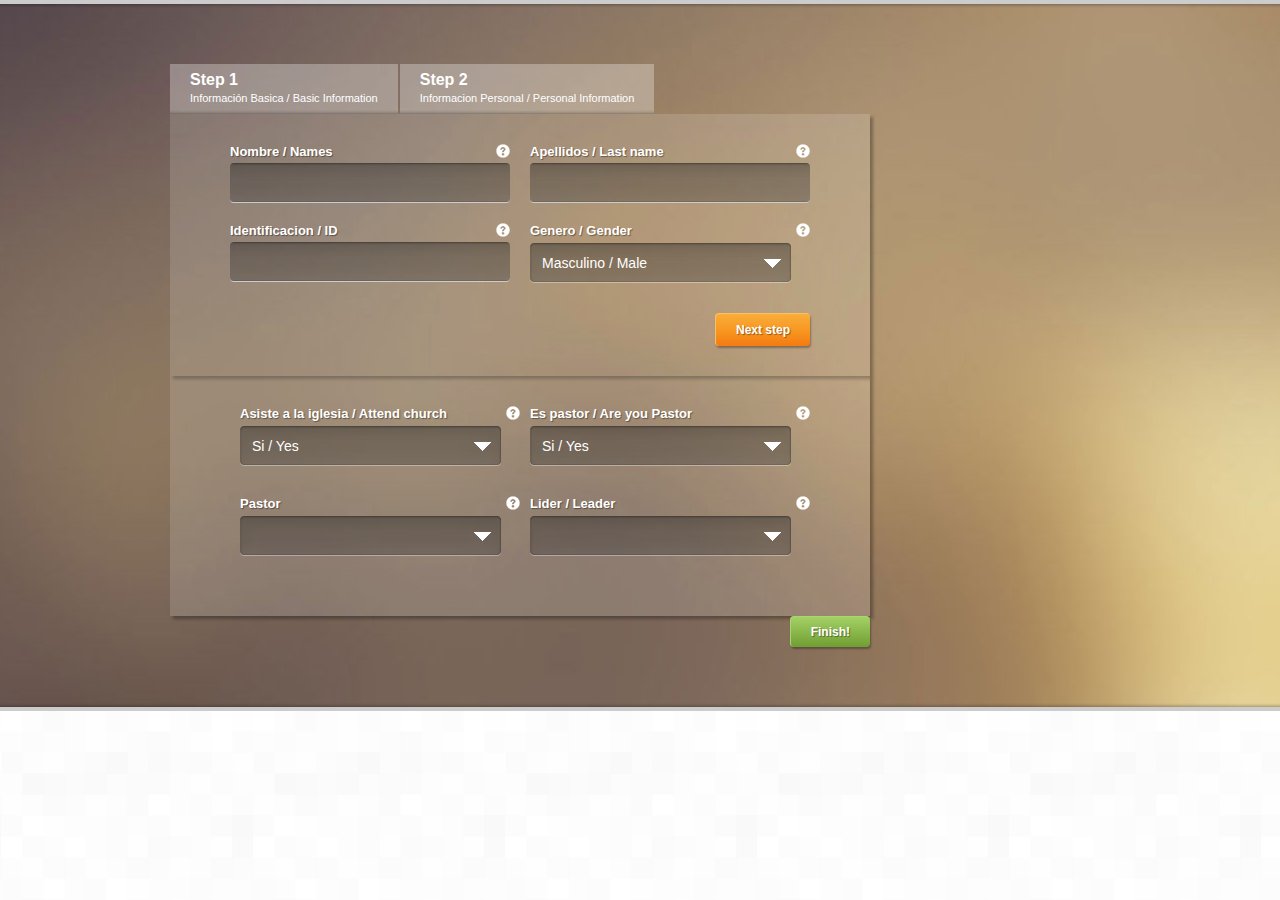
==== formulario.html @ f20158cc "formulario" ====
<!DOCTYPE html>
<!--[if IE 7 ]><html class="ie ie7" lang="en"> <![endif]-->
<!--[if IE 8 ]><html class="ie ie8" lang="en"> <![endif]-->
<!--[if (gte IE 9)|!(IE)]><!--><html lang="en"> <!--<![endif]-->
<head>

<!-- Basic Page Needs -->
<meta charset="utf-8">
<title>Mastenia Responsive Form wizar landing page</title>
<meta name="description" content="Mastenia Responsive Form wizar landing page">
<meta name="author" content="">

<!-- Mobile Specific Metas -->
<meta name="viewport" content="width=device-width, initial-scale=1, maximum-scale=1">

<!-- CSS -->
<link rel="stylesheet" href="css/base.css">
<link rel="stylesheet" href="css/skeleton.css">
<link rel="stylesheet" href="css/forms.css">
<link rel="stylesheet" href="css/layout.css">
<link rel="stylesheet" href="css/flexslider.css">
<link rel="stylesheet" href="css/socialize-bookmarks.css">
<link rel="stylesheet" href="js/fancybox/source/jquery.fancybox.css?v=2.1.4">
<!--[if lt IE 9]>
<script src="http://html5shim.googlecode.com/svn/trunk/html5.js"></script>
<![endif]-->

<!-- Favicons-->
<link rel="shortcut icon" href="img/favicon.ico">
<link rel="apple-touch-icon" href="img/apple-touch-icon.png">
<link rel="apple-touch-icon" sizes="72x72" href="img/apple-touch-icon-72x72.png">
<link rel="apple-touch-icon" sizes="114x114" href="img/apple-touch-icon-114x114.png">

<!-- Jquery -->
<script src="js/jquery-1.7.1.min.js"></script>
 <script src="js/modernizr.2.5.3.js"></script>
</head>
<section id="form_area">
  <div id="shadow"></div>
  <article class="container">
    <div class="twelve columns" >
      <form id="custom" action="" method="POST" >
      
      	<input id="website" name="website" type="text" value="" ><!-- Leave for security protection, read docs for details. Delete this comment before to publish. -->
        <fieldset title="Step 1">
          <legend>Información Basica / Basic Information</legend>
          <div class="five columns alpha">
            <label>Nombre / Names<a href="#" class="tooltip_1" title="Your tooltip">Info</a></label>
            <input type="text"  name="name" />
          </div>
          <div class="five columns omega">
            <label>Apellidos / Last name <a href="#" class="tooltip_1" title="Your tooltip">Info</a></label>
            <input type="text"  name="last_name" />
          </div>
          <div class="five columns alpha " >
            <label>Identificacion / ID <a href="#" class="tooltip_1" title="Your tooltip">Info</a></label>
            <input type="text"  name="id" required />
          </div>
          <div class="five columns omega" >
            <label>Genero / Gender <a href="#" class="tooltip_1" title="Your tooltip">Info</a></label>
           <select required>
            <option> Masculino / Male </option>
            <option> Femenino / Female </option>
           </select>
          </div>
        </fieldset><!-- End Step one -->
        
                <fieldset title="Step 2" >
          <legend>Informacion Personal / Personal Information </legend>
          <label>Direccion / Address <a href="#" class="tooltip_1" title="Stree addres">Info</a></label>
          <input type="text" name="address" class="long"/>
          <div class="five columns alpha">
            <label>Ciudad / City<a href="#" class="tooltip_1" title="Stree addres">Info</a></label>
            <input type="text" name="zip_code" />
          </div>
          <div class="five columns omega" >
            <label>Pais / Country</label>
            <select name="country">
                 <option value="null" ></option>
                 <option value="Afghanistan">Afghanistan</option> 
                 <option value="Albania">Albania</option> 
                 <option value="Algeria">Algeria</option> 
                 <option value="American Samoa">American Samoa</option> 
                 <option value="Andorra">Andorra</option> 
                 <option value="Angola">Angola</option> 
                 <option value="Anguilla">Anguilla</option> 
                 <option value="Antarctica">Antarctica</option> 
                 <option value="Antigua and Barbuda">Antigua and Barbuda</option> 
                 <option value="Argentina">Argentina</option> 
                 <option value="Armenia">Armenia</option> 
                 <option value="Aruba">Aruba</option> 
                 <option value="Australia">Australia</option> 
                 <option value="Austria">Austria</option> 
                 <option value="Azerbaijan">Azerbaijan</option> 
                 <option value="Bahamas">Bahamas</option> 
                 <option value="Bahrain">Bahrain</option> 
                 <option value="Bangladesh">Bangladesh</option> 
                 <option value="Barbados">Barbados</option> 
                 <option value="Belarus">Belarus</option> 
                 <option value="Belgium">Belgium</option> 
                 <option value="Belize">Belize</option> 
                 <option value="Benin">Benin</option> 
                 <option value="Bermuda">Bermuda</option> 
                 <option value="Bhutan">Bhutan</option> 
                 <option value="Bolivia">Bolivia</option> 
                 <option value="Bosnia and Herzegovina">Bosnia and Herzegovina</option> 
                 <option value="Botswana">Botswana</option> 
                 <option value="Bouvet Island">Bouvet Island</option> 
                 <option value="Brazil">Brazil</option> 
                 <option value="British Indian Ocean Territory">British Indian Ocean Territory</option> 
                 <option value="Brunei Darussalam">Brunei Darussalam</option> 
                 <option value="Bulgaria">Bulgaria</option> 
                 <option value="Burkina Faso">Burkina Faso</option> 
                 <option value="Burundi">Burundi</option> 
                 <option value="Cambodia">Cambodia</option> 
                 <option value="Cameroon">Cameroon</option> 
                 <option value="Canada">Canada</option> 
                 <option value="Cape Verde">Cape Verde</option> 
                 <option value="Cayman Islands">Cayman Islands</option> 
                 <option value="Central African Republic">Central African Republic</option> 
                 <option value="Chad">Chad</option> 
                 <option value="Chile">Chile</option> 
                 <option value="China">China</option> 
                 <option value="Christmas Island">Christmas Island</option> 
                 <option value="Cocos (Keeling) Islands">Cocos (Keeling) Islands</option> 
                 <option value="Colombia">Colombia</option> 
                 <option value="Comoros">Comoros</option> 
                 <option value="Congo">Congo</option> 
                 <option value="Congo, The Democratic Republic of The">Congo, The Democratic Republic of The</option> 
                 <option value="Cook Islands">Cook Islands</option> 
                 <option value="Costa Rica">Costa Rica</option> 
                 <option value="Cote D'ivoire">Cote D'ivoire</option> 
                 <option value="Croatia">Croatia</option> 
                 <option value="Cuba">Cuba</option> 
                 <option value="Cyprus">Cyprus</option> 
                 <option value="Czech Republic">Czech Republic</option> 
                 <option value="Denmark">Denmark</option> 
                 <option value="Djibouti">Djibouti</option> 
                 <option value="Dominica">Dominica</option> 
                 <option value="Dominican Republic">Dominican Republic</option> 
                 <option value="Ecuador">Ecuador</option> 
                 <option value="Egypt">Egypt</option> 
                 <option value="El Salvador">El Salvador</option> 
                 <option value="Equatorial Guinea">Equatorial Guinea</option> 
                 <option value="Eritrea">Eritrea</option> 
                 <option value="Estonia">Estonia</option> 
                 <option value="Ethiopia">Ethiopia</option> 
                 <option value="Falkland Islands (Malvinas)">Falkland Islands (Malvinas)</option> 
                 <option value="Faroe Islands">Faroe Islands</option> 
                 <option value="Fiji">Fiji</option> 
                 <option value="Finland">Finland</option> 
                 <option value="France">France</option> 
                 <option value="French Guiana">French Guiana</option> 
                 <option value="French Polynesia">French Polynesia</option> 
                 <option value="French Southern Territories">French Southern Territories</option> 
                 <option value="Gabon">Gabon</option> 
                 <option value="Gambia">Gambia</option> 
                 <option value="Georgia">Georgia</option> 
                 <option value="Germany">Germany</option> 
                 <option value="Ghana">Ghana</option> 
                 <option value="Gibraltar">Gibraltar</option> 
                 <option value="Greece">Greece</option> 
                 <option value="Greenland">Greenland</option> 
                 <option value="Grenada">Grenada</option> 
                 <option value="Guadeloupe">Guadeloupe</option> 
                 <option value="Guam">Guam</option> 
                 <option value="Guatemala">Guatemala</option> 
                 <option value="Guinea">Guinea</option> 
                 <option value="Guinea-bissau">Guinea-bissau</option> 
                 <option value="Guyana">Guyana</option> 
                 <option value="Haiti">Haiti</option> 
                 <option value="Heard Island and Mcdonald Islands">Heard Island and Mcdonald Islands</option> 
                 <option value="Holy See (Vatican City State)">Holy See (Vatican City State)</option> 
                 <option value="Honduras">Honduras</option> 
                 <option value="Hong Kong">Hong Kong</option> 
                 <option value="Hungary">Hungary</option> 
                 <option value="Iceland">Iceland</option> 
                 <option value="Ireland" >Ireland</option>
                 <option value="India">India</option> 
                 <option value="Indonesia">Indonesia</option> 
                 <option value="Iran, Islamic Republic of">Iran, Islamic Republic of</option> 
                 <option value="Iraq">Iraq</option> 
                 <option value="Ireland">Ireland</option> 
                 <option value="Israel">Israel</option> 
                 <option value="Italy">Italy</option> 
                 <option value="Jamaica">Jamaica</option> 
                 <option value="Japan">Japan</option> 
                 <option value="Jordan">Jordan</option> 
                 <option value="Kazakhstan">Kazakhstan</option> 
                 <option value="Kenya">Kenya</option> 
                 <option value="Kiribati">Kiribati</option> 
                 <option value="Korea, Democratic People's Republic of">Korea, Democratic People's Republic of</option> 
                 <option value="Korea, Republic of">Korea, Republic of</option> 
                 <option value="Kuwait">Kuwait</option> 
                 <option value="Kyrgyzstan">Kyrgyzstan</option> 
                 <option value="Lao People's Democratic Republic">Lao People's Democratic Republic</option> 
                 <option value="Latvia">Latvia</option> 
                 <option value="Lebanon">Lebanon</option> 
                 <option value="Lesotho">Lesotho</option> 
                 <option value="Liberia">Liberia</option> 
                 <option value="Libyan Arab Jamahiriya">Libyan Arab Jamahiriya</option> 
                 <option value="Liechtenstein">Liechtenstein</option> 
                 <option value="Lithuania">Lithuania</option> 
                 <option value="Luxembourg">Luxembourg</option> 
                 <option value="Macao">Macao</option> 
                 <option value="Macedonia, The Former Yugoslav Republic of">Macedonia, The Former Yugoslav Republic of</option> 
                 <option value="Madagascar">Madagascar</option> 
                 <option value="Malawi">Malawi</option> 
                 <option value="Malaysia">Malaysia</option> 
                 <option value="Maldives">Maldives</option> 
                 <option value="Mali">Mali</option> 
                 <option value="Malta">Malta</option> 
                 <option value="Marshall Islands">Marshall Islands</option> 
                 <option value="Martinique">Martinique</option> 
                 <option value="Mauritania">Mauritania</option> 
                 <option value="Mauritius">Mauritius</option> 
                 <option value="Mayotte">Mayotte</option> 
                 <option value="Mexico">Mexico</option> 
                 <option value="Micronesia, Federated States of">Micronesia, Federated States of</option> 
                 <option value="Moldova, Republic of">Moldova, Republic of</option> 
                 <option value="Monaco">Monaco</option> 
                 <option value="Mongolia">Mongolia</option> 
                 <option value="Montserrat">Montserrat</option> 
                 <option value="Morocco">Morocco</option> 
                 <option value="Mozambique">Mozambique</option> 
                 <option value="Myanmar">Myanmar</option> 
                 <option value="Namibia">Namibia</option> 
                 <option value="Nauru">Nauru</option> 
                 <option value="Nepal">Nepal</option> 
                 <option value="Netherlands">Netherlands</option> 
                 <option value="Netherlands Antilles">Netherlands Antilles</option> 
                 <option value="New Caledonia">New Caledonia</option> 
                 <option value="New Zealand">New Zealand</option> 
                 <option value="Nicaragua">Nicaragua</option> 
                 <option value="Niger">Niger</option> 
                 <option value="Nigeria">Nigeria</option> 
                 <option value="Niue">Niue</option> 
                 <option value="Norfolk Island">Norfolk Island</option> 
                 <option value="Northern Mariana Islands">Northern Mariana Islands</option> 
                 <option value="Norway">Norway</option> 
                 <option value="Oman">Oman</option> 
                 <option value="Pakistan">Pakistan</option> 
                 <option value="Palau">Palau</option> 
                 <option value="Palestinian Territory, Occupied">Palestinian Territory, Occupied</option> 
                 <option value="Panama">Panama</option> 
                 <option value="Papua New Guinea">Papua New Guinea</option> 
                 <option value="Paraguay">Paraguay</option> 
                 <option value="Peru">Peru</option> 
                 <option value="Philippines">Philippines</option> 
                 <option value="Pitcairn">Pitcairn</option> 
                 <option value="Poland">Poland</option> 
                 <option value="Portugal">Portugal</option> 
                 <option value="Puerto Rico">Puerto Rico</option> 
                 <option value="Qatar">Qatar</option> 
                 <option value="Reunion">Reunion</option> 
                 <option value="Romania">Romania</option> 
                 <option value="Russian Federation">Russian Federation</option> 
                 <option value="Rwanda">Rwanda</option> 
                 <option value="Saint Helena">Saint Helena</option> 
                 <option value="Saint Kitts and Nevis">Saint Kitts and Nevis</option> 
                 <option value="Saint Lucia">Saint Lucia</option> 
                 <option value="Saint Pierre and Miquelon">Saint Pierre and Miquelon</option> 
                 <option value="Saint Vincent and The Grenadines">Saint Vincent and The Grenadines</option> 
                 <option value="Samoa">Samoa</option> 
                 <option value="San Marino">San Marino</option> 
                 <option value="Sao Tome and Principe">Sao Tome and Principe</option> 
                 <option value="Saudi Arabia">Saudi Arabia</option> 
                 <option value="Senegal">Senegal</option> 
                 <option value="Serbia and Montenegro">Serbia and Montenegro</option> 
                 <option value="Seychelles">Seychelles</option> 
                 <option value="Sierra Leone">Sierra Leone</option> 
                 <option value="Singapore">Singapore</option> 
                 <option value="Slovakia">Slovakia</option> 
                 <option value="Slovenia">Slovenia</option> 
                 <option value="Solomon Islands">Solomon Islands</option> 
                 <option value="Somalia">Somalia</option> 
                 <option value="South Africa">South Africa</option> 
                 <option value="South Georgia and The South Sandwich Islands">South Georgia and The South Sandwich Islands</option> 
                 <option value="Spain">Spain</option> 
                 <option value="Sri Lanka">Sri Lanka</option> 
                 <option value="Sudan">Sudan</option> 
                 <option value="Suriname">Suriname</option> 
                 <option value="Svalbard and Jan Mayen">Svalbard and Jan Mayen</option> 
                 <option value="Swaziland">Swaziland</option> 
                 <option value="Sweden">Sweden</option> 
                 <option value="Switzerland">Switzerland</option> 
                 <option value="Syrian Arab Republic">Syrian Arab Republic</option> 
                 <option value="Taiwan, Province of China">Taiwan, Province of China</option> 
                 <option value="Tajikistan">Tajikistan</option> 
                 <option value="Tanzania, United Republic of">Tanzania, United Republic of</option> 
                 <option value="Thailand">Thailand</option> 
                 <option value="Timor-leste">Timor-leste</option> 
                 <option value="Togo">Togo</option> 
                 <option value="Tokelau">Tokelau</option> 
                 <option value="Tonga">Tonga</option> 
                 <option value="Trinidad and Tobago">Trinidad and Tobago</option> 
                 <option value="Tunisia">Tunisia</option> 
                 <option value="Turkey">Turkey</option> 
                 <option value="Turkmenistan">Turkmenistan</option> 
                 <option value="Turks and Caicos Islands">Turks and Caicos Islands</option> 
                 <option value="Tuvalu">Tuvalu</option> 
                 <option value="Uganda">Uganda</option> 
                 <option value="Ukraine">Ukraine</option> 
                 <option value="United Arab Emirates">United Arab Emirates</option> 
                 <option value="United Kingdom">United Kingdom</option> 
                 <option value="United States">United States</option> 
                 <option value="United States Minor Outlying Islands">United States Minor Outlying Islands</option> 
                 <option value="Uruguay">Uruguay</option> 
                 <option value="Uzbekistan">Uzbekistan</option> 
                 <option value="Vanuatu">Vanuatu</option> 
                 <option value="Venezuela">Venezuela</option> 
                 <option value="Viet Nam">Viet Nam</option> 
                 <option value="Virgin Islands, British">Virgin Islands, British</option> 
                 <option value="Virgin Islands, U.S.">Virgin Islands, U.S.</option> 
                 <option value="Wallis and Futuna">Wallis and Futuna</option> 
                 <option value="Western Sahara">Western Sahara</option> 
                 <option value="Yemen">Yemen</option> 
                 <option value="Zambia">Zambia</option> 
                 <option value="Zimbabwe">Zimbabwe</option>
            </select>
          </div>
          <div class="five columns alpha">
            <label>Telefono / Phone<a href="#" class="tooltip_1" title="Stree addres">Info</a></label>
            <input type="text" name="telefono" required />
          </div>
          <div class="five columns alpha">
            <label>Fecha De Nacimiento / Born date<a href="#" class="tooltip_1" title="Stree addres">Info</a></label>
            <input type="text" name="telefono" required />
          </div>
                    <div class="five columns alpha">
            <label>Correo / E-mail<a href="#" class="tooltip_1" title="Stree addres">Info</a></label>
            <input type="text" name="telefono" required />
          </div>
          <br class="clear">
        </fieldset><!-- End Step two -->
        
        
        <fieldset title="Step 3">
          <div class="five columns omega" >
            <label> Asiste a la iglesia / Attend church <a href="#" class="tooltip_1" title="Your tooltip">Info</a></label>
           <select required>
            <option> Si / Yes </option>
            <option> No / No </option>
           </select>
          </div>
          <div class="five columns omega" >
            <label>Es pastor / Are you Pastor <a href="#" class="tooltip_1" title="Your tooltip">Info</a></label>
           <select required>
            <option> Si / Yes </option>
            <option> No / No </option>
           </select>
          </div>
          <div class="five columns omega" >
            <label>Pastor<a href="#" class="tooltip_1" title="Your tooltip">Info</a></label>
           <select required>
           </select>
          </div>

          <div class="five columns omega" >
            <label>Lider / Leader<a href="#" class="tooltip_1" title="Your tooltip">Info</a></label>
           <select required>
           </select>
          </div>
        </fieldset><!-- End Step three -->
        
        <input type="submit" class="finish" value="Finish!" />
      </form>
    </div>
  </article>
  <div id="shadow_2"></div>
</section><!-- End Form Area -->
<script src="js/jquery.uniform.js"></script> 
<script type="text/javascript" >
      $(function(){
        $("input[type='text'],input[type='number'],input[type='radio'],input[type='checkbox'],input[type='date'], textarea, select").uniform();
      });
    </script>
<!-- Add fancyBox --> 
<script  src="js/fancybox/source/jquery.fancybox.pack.js?v=2.1.4"></script> 
<script src="js/fancybox/source/helpers/jquery.fancybox-media.js?v=1.0.5"></script> 
<script src="js/fancy_func.js"></script> 

<script src="js/flexi_slider.js"></script>
<!-- Google Maps API --> 
<script src="http://maps.google.com/maps/api/js?sensor=false&amp;language=en"></script> 

<!-- JQUERY plugins: Poshy Tip, GMAP3, jQuery Validation, Tabs --> 
<script src="js/plug_ins.js"></script> 

<script src="js/jquery.stepy.min.js"></script> 
<script src="js/sign-up-validate.js"></script> 
<script src="js/functions.js"></script> 
</html>
---- css/base.css ----
/*
* Skeleton V1.2
* Copyright 2011, Dave Gamache
* www.getskeleton.com
* Free to use under the MIT license.
* http://www.opensource.org/licenses/mit-license.php
* 6/20/2012
*/


/* Table of Content
==================================================
	#Reset & Basics
	#Basic Styles
	#Site Styles
	#Typography
	#Links
	#Lists
	#Images
	#Buttons
	#Forms
	#Misc */


/* #Reset & Basics (Inspired by E. Meyers)
================================================== */
	html, body, div, span, applet, object, iframe, h1, h2, h3, h4, h5, h6, p, blockquote, pre, a, abbr, acronym, address, big, cite, code, del, dfn, em, img, ins, kbd, q, s, samp, small, strike, strong, sub, sup, tt, var, b, u, i, center, dl, dt, dd, ol, ul, li, fieldset, form, label, legend, table, caption, tbody, tfoot, thead, tr, th, td, article, aside, canvas, details, embed, figure, figcaption, footer, header, hgroup, menu, nav, output, ruby, section, summary, time, mark, audio, video {
		margin: 0;
		padding: 0;
		border: 0;
		font-size: 100%;
		font: inherit;
		vertical-align: baseline; }
	article, aside, details, figcaption, figure, footer, header, hgroup, menu, nav, section {
		display: block; }
	body {
		line-height: 1; }
	ol, ul {
		list-style: none; }
	blockquote, q {
		quotes: none; }
	blockquote:before, blockquote:after,
	q:before, q:after {
		content: '';
		content: none; }
	table {
		border-collapse: collapse;
		border-spacing: 0; }


/* #Basic Styles
================================================== */
	body {
		font: 13px Helvetica, Arial, sans-serif;
		font-weight: normal;
		background: url(../img/pattern.png) repeat;
		color: #555;
	    -webkit-text-size-adjust: none;
		line-height:16px;
		 -webkit-font-smoothing: antialiased !important;	
 }

/* #Typography
================================================== */
	h1, h2, h3, h4, h5, h6 {font-weight: normal; font-weight:400; color:#333;}
	h1 a, h2 a, h3 a, h4 a, h5 a, h6 a { font-weight: inherit; }
	h1 { font-size: 36px; line-height: 30px; margin-bottom: 5px; }
	h2 { font-size: 18px; line-height: 24px; margin-bottom: 10px; }
	h3 { font-size: 26px; line-height: 24px; margin-bottom: 8px; }
	h4 { font-size: 21px; line-height: 21px; margin-bottom: 8px; }
	h5 { font-size: 17px; line-height: 24px; }
	h6 { font-size: 14px; line-height: 21px; }
	.subheader { color: #777; }
	
	h1 { color:#fff;}
	h2 { color:#fff; border-bottom: 1px solid #444; padding-bottom:8px}
	h3 span { display:block; font-size:18px; line-height:18px; font-weight:300;}
	h4 span { font-size:14px; color:#777; display:block;}
    .about_strip h3 { font-size: 18px; line-height:21px; font-weight:300;}

	p { margin: 0 0 20px 0; }
	p img { margin: 0; }
	p.lead { font-size: 21px; line-height: 27px; color: #777;  }

	em { font-style: italic; }
	strong { font-weight: bold;}
	

	hr { border: solid #ddd; border-width: 2px 0 0; clear: both; margin: 0 0 0 0; height: 0; }


/* #Links
================================================== */
	a, a:visited { color: #333; text-decoration: underline; outline: 0; }
	a:hover, a:focus { color: #000; }
	p a, p a:visited { line-height: inherit; }


/* #Lists
================================================== */
	
	ul { list-style: none outside; }
	ol { list-style: decimal; }
	ol, ul.square, ul.circle, ul.disc { margin-left: 30px; }
	ul.square { list-style: square outside; }
	ul.circle { list-style: circle outside; }
	ul.disc { list-style: disc outside; }
	ul ul, ul ol,
	ol ol, ol ul { margin: 4px 0 5px 30px;  }
	ul ul li, ul ol li,
	ol ol li, ol ul li { margin-bottom: 6px; }
	li { line-height: 18px; margin-bottom: 12px; }
	ul.large li { line-height: 21px; }
	li p { line-height: 21px; }

/* #Images
================================================== */

	img.scale-with-grid {
		max-width: 100%;
		height: auto; }


/* #Buttons
================================================== */

	.button,
	button,
	input[type="submit"],
	input[type="reset"],
	input[type="button"] {
		background: #eee; /* Old browsers */
		background: #eee -moz-linear-gradient(top, rgba(255,255,255,.2) 0%, rgba(0,0,0,.2) 100%); /* FF3.6+ */
		background: #eee -webkit-gradient(linear, left top, left bottom, color-stop(0%,rgba(255,255,255,.2)), color-stop(100%,rgba(0,0,0,.2))); /* Chrome,Safari4+ */
		background: #eee -webkit-linear-gradient(top, rgba(255,255,255,.2) 0%,rgba(0,0,0,.2) 100%); /* Chrome10+,Safari5.1+ */
		background: #eee -o-linear-gradient(top, rgba(255,255,255,.2) 0%,rgba(0,0,0,.2) 100%); /* Opera11.10+ */
		background: #eee -ms-linear-gradient(top, rgba(255,255,255,.2) 0%,rgba(0,0,0,.2) 100%); /* IE10+ */
		background: #eee linear-gradient(top, rgba(255,255,255,.2) 0%,rgba(0,0,0,.2) 100%); /* W3C */
	  border: 1px solid #aaa;
	  border-top: 1px solid #ccc;
	  border-left: 1px solid #ccc;
	  -moz-border-radius: 4px;
	  -webkit-border-radius: 4px;
	  border-radius: 4px;
	  color: #444;
	  display: inline-block;
	  font-size: 11px;
	  font-weight: bold;
	  text-decoration: none;
	  text-shadow: 0 1px rgba(255, 255, 255, .75);
	  cursor: pointer;
	  margin-bottom: 20px;
	  line-height: normal;
	  padding: 8px 10px;
	  font-family: "HelveticaNeue", "Helvetica Neue", Helvetica, Arial, sans-serif; }

	.button:hover,
	button:hover,
	input[type="submit"]:hover,
	input[type="reset"]:hover,
	input[type="button"]:hover {
		color: #222;
		background: #ddd; /* Old browsers */
		background: #ddd -moz-linear-gradient(top, rgba(255,255,255,.3) 0%, rgba(0,0,0,.3) 100%); /* FF3.6+ */
		background: #ddd -webkit-gradient(linear, left top, left bottom, color-stop(0%,rgba(255,255,255,.3)), color-stop(100%,rgba(0,0,0,.3))); /* Chrome,Safari4+ */
		background: #ddd -webkit-linear-gradient(top, rgba(255,255,255,.3) 0%,rgba(0,0,0,.3) 100%); /* Chrome10+,Safari5.1+ */
		background: #ddd -o-linear-gradient(top, rgba(255,255,255,.3) 0%,rgba(0,0,0,.3) 100%); /* Opera11.10+ */
		background: #ddd -ms-linear-gradient(top, rgba(255,255,255,.3) 0%,rgba(0,0,0,.3) 100%); /* IE10+ */
		background: #ddd linear-gradient(top, rgba(255,255,255,.3) 0%,rgba(0,0,0,.3) 100%); /* W3C */
	  border: 1px solid #888;
	  border-top: 1px solid #aaa;
	  border-left: 1px solid #aaa; }

	.button:active,
	button:active,
	input[type="submit"]:active,
	input[type="reset"]:active,
	input[type="button"]:active {
		border: 1px solid #666;
		background: #ccc; /* Old browsers */
		background: #ccc -moz-linear-gradient(top, rgba(255,255,255,.35) 0%, rgba(10,10,10,.4) 100%); /* FF3.6+ */
		background: #ccc -webkit-gradient(linear, left top, left bottom, color-stop(0%,rgba(255,255,255,.35)), color-stop(100%,rgba(10,10,10,.4))); /* Chrome,Safari4+ */
		background: #ccc -webkit-linear-gradient(top, rgba(255,255,255,.35) 0%,rgba(10,10,10,.4) 100%); /* Chrome10+,Safari5.1+ */
		background: #ccc -o-linear-gradient(top, rgba(255,255,255,.35) 0%,rgba(10,10,10,.4) 100%); /* Opera11.10+ */
		background: #ccc -ms-linear-gradient(top, rgba(255,255,255,.35) 0%,rgba(10,10,10,.4) 100%); /* IE10+ */
		background: #ccc linear-gradient(top, rgba(255,255,255,.35) 0%,rgba(10,10,10,.4) 100%); /* W3C */ }

	input[type="submit"].finish{
		float:right;
		background: #8dc63f; /* Old browsers */
		background: #8dc63f -moz-linear-gradient(top, rgba(255,255,255,.2) 0%, rgba(0,0,0,.2) 100%); /* FF3.6+ */
		background: #8dc63f -webkit-gradient(linear, left top, left bottom, color-stop(0%,rgba(255,255,255,.2)), color-stop(100%,rgba(0,0,0,.2))); /* Chrome,Safari4+ */
		background: #8dc63f -webkit-linear-gradient(top, rgba(255,255,255,.2) 0%,rgba(0,0,0,.2) 100%); /* Chrome10+,Safari5.1+ */
		background: #8dc63f -o-linear-gradient(top, rgba(255,255,255,.2) 0%,rgba(0,0,0,.2) 100%); /* Opera11.10+ */
		background: #8dc63f -ms-linear-gradient(top, rgba(255,255,255,.2) 0%,rgba(0,0,0,.2) 100%); /* IE10+ */
		background: #8dc63f linear-gradient(top, rgba(255,255,255,.2) 0%,rgba(0,0,0,.2) 100%); /* W3C */
	  -moz-box-shadow: 1px 2px  2px rgba(0,0,0,0.3);
	  -webkit-box-shadow: 1px 2px 2px rgba(0,0,0,0.3);
      box-shadow: 1px 2px 2px rgba(0,0,0,0.3); 
	    border:none;
	  border-top: 1px solid #acd373;
	  border-left: 1px solid #acd373;
	 -khtml-border-radius: 4px; 
	 -moz-border-radius: 4px; 
	 -opera-border-radius: 4px;
	  -webkit-border-radius: 4px; 
	  border-radius: 4px;
	  color: #fff;
	  display: inline-block;
	  font-size: 12px;
	 font-weight:700;
	  text-decoration: none;
	 text-shadow: 1px 1px 1px rgba(0,0,0,.4);
	  cursor: pointer;
	  margin-bottom:0;
	  line-height: normal;
	  padding: 8px 20px;
	  font-family: "HelveticaNeue", "Helvetica Neue", Helvetica, Arial, sans-serif; }
	  

/* #Misc
================================================== */
	.remove-bottom { margin-bottom: 0 !important; }
	.half-bottom { margin-bottom: 10px !important; }
	.add-bottom { margin-bottom: 20px !important; }
	.add-bottom_3{ margin-bottom:40px !important;}
	.add-bottom_2{ margin-bottom:25px !important;}
	
/* Tool Tips ====================================== */ 
 a.tooltip_1{ position: absolute; right:0; background:url(../img/info.png) no-repeat 0 0; width:14px; height:14px; text-indent:-9999px; top:0px; display:block;}
.tip-twitter{ background-color:#000; border-radius:4px; color:#fff; max-width:200px; moz-border-radius:4px; opacity:0.8; padding:8px 8px; text-align:left; webkit-border-radius:4px; z-index:1000;}
.tip-twitter .tip-inner{ font:11px/14px Helvetica Neue,Helvetica,Arial,sans-serif;}
.tip-twitter .tip-arrow-top{ background:url(../img/tip-twitter_arrows.gif) no-repeat; height:5px; left:50%; margin-left:-5px; margin-top:-5px; top:0; width:9px;}
.tip-twitter .tip-arrow-right{ background:url(../img/tip-twitter_arrows.gif) no-repeat -9px 0; height:9px; left:100%; margin-left:0; margin-top:-4px; top:50%; width:5px;}
.tip-twitter .tip-arrow-bottom{ background:url(../img/tip-twitter_arrows.gif) no-repeat -18px 0; height:5px; left:50%; margin-left:-5px; margin-top:0; top:100%; width:9px;}
.tip-twitter .tip-arrow-left{ background:url(../img/tip-twitter_arrows.gif) no-repeat -27px 0; height:9px; left:0; margin-left:-5px; margin-top:-4px; top:50%; width:5px;}

	/* #Tabs
================================================== */
	ul.tabs {
		display: block;
		margin: 0 0 0 0;
		padding: 0;
		border-bottom: solid 1px #e1e1e1; height:29px }
	ul.tabs li {
		display: block;
		width: auto;
		height: 30px;
		padding: 0;
		float: left;
		margin-bottom: 0; margin-right:2px;}
	ul.tabs li a {
		display: block;
		text-decoration: none;
		width: auto;
		height: 29px;
		padding: 0px 20px;
		line-height: 30px;
		border: solid 1px #e1e1e1;
		border-width: 1px 1px 0 0;
		margin: 0;
		background: #444;
		color:#fff;
		font-size: 13px; }
	ul.tabs li a.active {
		background: #fff;
		height: 30px;
		position: relative;
		top: -4px;
		padding-top: 4px;
		border-left-width: 1px;
		margin: 0 0 0 -1px;
		color: #222;
		-moz-border-radius-topleft: 2px;
		-webkit-border-top-left-radius: 2px;
		border-top-left-radius: 2px;
		-moz-border-radius-topright: 2px;
		-webkit-border-top-right-radius: 2px;
		border-top-right-radius: 2px; }
	ul.tabs li:first-child a.active {
		margin-left: 0; }
	ul.tabs li:first-child a {
		border-width: 1px 1px 0 1px;
		-moz-border-radius-topleft: 2px;
		-webkit-border-top-left-radius: 2px;
		border-top-left-radius: 2px; }
	ul.tabs li:last-child a {
		-moz-border-radius-topright: 2px;
		-webkit-border-top-right-radius: 2px;
		border-top-right-radius: 2px; }

	ul.tabs-content { margin: 0; display: block; }
	ul.tabs-content > li { display:none; padding:20px; border:1px solid #e1e1e1; border-top:none; }
	ul.tabs-content > li.active { display: block; }
---- css/skeleton.css ----
/*
* Skeleton V1.2
* Copyright 2011, Dave Gamache
* www.getskeleton.com
* Free to use under the MIT license.
* http://www.opensource.org/licenses/mit-license.php
* 6/20/2012
*/


/* Table of Contents
==================================================
    #Base 960 Grid
    #Tablet (Portrait)
    #Mobile (Portrait)
    #Mobile (Landscape)
    #Clearing */



/* #Base 960 Grid
================================================== */

    .container                                  { position: relative; width: 960px; margin: 0 auto; padding: 0; }
    .container .column,
    .container .columns                         { float: left; display: inline; margin-left: 10px; margin-right: 10px; }
    .row                                        { margin-bottom: 20px; }

    /* Nested Column Classes */
    .column.alpha, .columns.alpha               { margin-left: 0; }
    .column.omega, .columns.omega               { margin-right: 0; }

    /* Base Grid */
    .container .one.column,
    .container .one.columns                     { width: 40px;  }
    .container .two.columns                     { width: 100px; }
    .container .three.columns                   { width: 160px; }
    .container .four.columns                    { width: 220px; }
    .container .five.columns                    { width: 280px; }
    .container .six.columns                     { width: 340px; }
    .container .seven.columns                   { width: 400px; }
    .container .eight.columns                   { width: 460px; }
    .container .nine.columns                    { width: 520px; }
    .container .ten.columns                     { width: 580px; }
    .container .eleven.columns                  { width: 640px; }
    .container .twelve.columns                  { width: 700px; }
    .container .thirteen.columns                { width: 760px; }
    .container .fourteen.columns                { width: 820px; }
    .container .fifteen.columns                 { width: 880px; }
    .container .sixteen.columns                 { width: 940px; }

    .container .one-third.column                { width: 300px; }
    .container .two-thirds.column               { width: 620px; }

    /* Offsets */
    .container .offset-by-one                   { padding-left: 60px;  }
    .container .offset-by-two                   { padding-left: 120px; }
    .container .offset-by-three                 { padding-left: 180px; }
    .container .offset-by-four                  { padding-left: 240px; }
    .container .offset-by-five                  { padding-left: 300px; }
    .container .offset-by-six                   { padding-left: 360px; }
    .container .offset-by-seven                 { padding-left: 420px; }
    .container .offset-by-eight                 { padding-left: 480px; }
    .container .offset-by-nine                  { padding-left: 540px; }
    .container .offset-by-ten                   { padding-left: 600px; }
    .container .offset-by-eleven                { padding-left: 660px; }
    .container .offset-by-twelve                { padding-left: 720px; }
    .container .offset-by-thirteen              { padding-left: 780px; }
    .container .offset-by-fourteen              { padding-left: 840px; }
    .container .offset-by-fifteen               { padding-left: 900px; }



/* #Tablet (Portrait)
================================================== */

    /* Note: Design for a width of 768px */

    @media only screen and (min-width: 768px) and (max-width: 959px) {
        .container                                  { width: 768px; }
        .container .column,
        .container .columns                         { margin-left: 10px; margin-right: 10px;  }
        .column.alpha, .columns.alpha               { margin-left: 0; margin-right: 10px; }
        .column.omega, .columns.omega               { margin-right: 0; margin-left: 10px; }
        .alpha.omega                                { margin-left: 0; margin-right: 0; }

        .container .one.column,
        .container .one.columns                     { width: 28px; }
        .container .two.columns                     { width: 76px; }
        .container .three.columns                   { width: 124px; }
        .container .four.columns                    { width: 172px; }
        .container .five.columns                    { width: 220px; }
        .container .six.columns                     { width: 268px; }
        .container .seven.columns                   { width: 316px; }
        .container .eight.columns                   { width: 364px; }
        .container .nine.columns                    { width: 412px; }
        .container .ten.columns                     { width: 460px; }
        .container .eleven.columns                  { width: 508px; }
        .container .twelve.columns                  { width: 556px; }
        .container .thirteen.columns                { width: 604px; }
        .container .fourteen.columns                { width: 652px; }
        .container .fifteen.columns                 { width: 700px; }
        .container .sixteen.columns                 { width: 748px; }

        .container .one-third.column                { width: 236px; }
        .container .two-thirds.column               { width: 492px; }
		

        /* Offsets */
        .container .offset-by-one                   { padding-left: 48px; }
        .container .offset-by-two                   { padding-left: 96px; }
        .container .offset-by-three                 { padding-left: 144px; }
        .container .offset-by-four                  { padding-left: 192px; }
        .container .offset-by-five                  { padding-left: 240px; }
        .container .offset-by-six                   { padding-left: 288px; }
        .container .offset-by-seven                 { padding-left: 336px; }
        .container .offset-by-eight                 { padding-left: 384px; }
        .container .offset-by-nine                  { padding-left: 432px; }
        .container .offset-by-ten                   { padding-left: 480px; }
        .container .offset-by-eleven                { padding-left: 528px; }
        .container .offset-by-twelve                { padding-left: 576px; }
        .container .offset-by-thirteen              { padding-left: 624px; }
        .container .offset-by-fourteen              { padding-left: 672px; }
        .container .offset-by-fifteen               { padding-left: 720px; }
    }


/*  #Mobile (Portrait)
================================================== */

    /* Note: Design for a width of 320px */

    @media only screen and (max-width: 767px) {
        .container { width: 300px; }
        .container .columns,
        .container .column { margin: 0; }

        .container .one.column,
        .container .one.columns,
        .container .two.columns,
        .container .three.columns,
        .container .four.columns,
        .container .five.columns,
        .container .six.columns,
        .container .seven.columns,
        .container .eight.columns,
        .container .nine.columns,
        .container .ten.columns,
        .container .eleven.columns,
        .container .twelve.columns,
        .container .thirteen.columns,
        .container .fourteen.columns,
        .container .fifteen.columns,
        .container .sixteen.columns,
        .container .one-third.column,
        .container .two-thirds.column  { width: 300px; }
		
		.container #custom .five.columns{ width: 230px; }
		.container .pictures .three.columns { width:255px;}


        /* Offsets */
        .container .offset-by-one,
        .container .offset-by-two,
        .container .offset-by-three,
        .container .offset-by-four,
        .container .offset-by-five,
        .container .offset-by-six,
        .container .offset-by-seven,
        .container .offset-by-eight,
        .container .offset-by-nine,
        .container .offset-by-ten,
        .container .offset-by-eleven,
        .container .offset-by-twelve,
        .container .offset-by-thirteen,
        .container .offset-by-fourteen,
        .container .offset-by-fifteen { padding-left: 0; }
		.container .four.columns#logo{ width: 150px; }

    }


/* #Mobile (Landscape)
================================================== */

    /* Note: Design for a width of 480px */

    @media only screen and (min-width: 480px) and (max-width: 767px) {
        .container { width: 420px; }
        .container .columns,
        .container .column { margin: 0; }
        .container .one.column,
        .container .one.columns,
        .container .two.columns,
        .container .three.columns,
        .container .four.columns,
        .container .five.columns,
        .container .six.columns,
        .container .seven.columns,
        .container .eight.columns,
        .container .nine.columns,
        .container .ten.columns,
        .container .eleven.columns,
        .container .twelve.columns,
        .container .thirteen.columns,
        .container .fourteen.columns,
        .container .fifteen.columns,
        .container .sixteen.columns,
        .container .one-third.column,
        .container .two-thirds.column { width: 420px; }
		.container #custom .five.columns{ width: 360px; }
		.container .four.columns#logo{ width: 180px; }
		 .container .pictures .three.columns { width:375px;}
	
    }


/* #Clearing
================================================== */

    /* Self Clearing Goodness */
    .container:after { content: "\0020"; display: block; height: 0; clear: both; visibility: hidden; }

    /* Use clearfix class on parent to clear nested columns,
    or wrap each row of columns in a <div class="row"> */
    .clearfix:before,
    .clearfix:after,
    .row:before,
    .row:after {
      content: '\0020';
      display: block;
      overflow: hidden;
      visibility: hidden;
      width: 0;
      height: 0; }
    .row:after,
    .clearfix:after {
      clear: both; }
    .row,
    .clearfix {
      zoom: 1; }

    /* You can also use a <br class="clear" /> to clear columns */
    .clear {
      clear: both;
      display: block;
      overflow: hidden;
      visibility: hidden;
      width: 0;
      height: 0;
    }
---- css/forms.css ----
/*

Uniform Theme: Uniform Default
Version: 1.8
By: Josh Pyles
License: MIT License
---
For use with the Uniform plugin:
http://uniformjs.com/

*/
/* General settings */

 /** Update version 1.1**/     
input#website {display: none; }
	
	input[type="text"],
	input[type="password"],
	input[type="email"],
	textarea,
	select {
		height:39px;
		line-height:39px;
		outline: none;
		color: #fff;
		margin: 0;
		padding: 0 10px;
		width:93%;
		max-width: 100%;
		display: block;
		margin-bottom: 20px;
		border:none;
	}
	input[type="text"]:focus,
	input[type="password"]:focus,
	input[type="email"]:focus,
	textarea:focus {
 		color: #fff;
 		-moz-box-shadow: 0 0 3px rgba(0,0,0,.2);
		-webkit-box-shadow: 0 0 3px rgba(0,0,0,.2);
		box-shadow:  0 0 3px rgba(0,0,0,.2); }

	label,
	legend {
		display: block;
		font-weight: bold;
		font-size: 13px; }
	
	input[type="checkbox"] {
		display: inline; }
	label span,
	legend span {
		font-weight: normal;
		font-size: 13px;
		color: #444; }
		
		
div.selector,
div.selector span,
div.checker span,
div.radio span,
div.uploader,
div.uploader span.action {
  background-image: url("../images/sprite.png");
  background-repeat: no-repeat;
}

.selector,
.checker,
.radio,
.uploader {
  display: -moz-inline-box;
  display: inline-block;
  *display: inline;
  zoom: 1;
  vertical-align: middle; }

.selector select:focus,
.radio input:focus,
.checker input:focus,
.uploader input:focus {
  outline: 0; }

.selector,
.radio,
.checker,
.uploader,
.selector *,
.radio *,
.checker *,
.uploader * {
  margin: 0;
  padding: 0; }

.highContrastDetect {
  background: url("../images/bg-input.png") repeat-x 0 0;
  width: 0px;
  height: 0px; }

/* Input & Textarea */
input.text,
input.email,
input.search,
input.tel,
input.url,
input.datetime,
input.month,
input.week,
input.time,
input.datetime-local,
input.number,
input.color,
input.password,
select.uniform-multiselect {
  background: url("../images/bg-input.png") repeat-x 0 0;
  outline: 0; }
  
 input.date{ background: url(../images/bg-input-calendar.png) top right no-repeat; outline:0;} 

textarea.uniform {
  background: url("../images/bg-textarea.png") repeat-x 0 0;
  outline: 0; }

/* Remove default webkit and possible mozilla .search styles */
div.checker input,
input.search,
input.search:active {
  -moz-appearance: none;
  -webkit-appearance: none; }

input.text:focus,
input.email:focus,
input.search:focus,
input.tel:focus,
input.url:focus,
input.datetime:focus,
input.month:focus,
input.week:focus,
input.time:focus,
input.datetime-local:focus,
input.number:focus,
input.color:focus,
input.password:focus,
select.uniform-multiselect:focus {
  background: url("../images/bg-input-focus.png") repeat-x 0 0; }
  
input.date:focus { background: url(../images/bg-input-calendar-focus.png) top right no-repeat; outline:0;} 

textarea.uniform:focus {
  background: url("../images/bg-textarea-focus.png") repeat-x 0 0; }

/* Select */
div.selector {
  background-position: 0 -229px;
  padding: 0 0 0 12px;
  position: relative;
  overflow: hidden; margin-bottom:30px; }

select { width:87%;}

div.selector.fixedWidth {}

div.selector span {
  text-overflow: ellipsis;
  display: block;
   height:41px;
  overflow: hidden;
  background-position: right 0;
  font-size:14px;
  line-height: 43px;
  padding-right: 25px;
  cursor: pointer;
  display: block; }

div.selector.fixedWidth span {
}

div.selector select {
  opacity: 0;
  filter: alpha(opacity=0);
  -moz-opacity: 0;
  border: none;
  background: #fff;
  position: absolute;
  height: 39px;
  top: 2px;
  left: 0px;
   color:#333; width:100%;}

div.selector:active,
div.selector.active {
  background-position: 0 -116px; }

div.selector:active span,
div.selector.active span {
  background-position: right -26px; }

div.selector.focus,
div.selector.hover,
div.selector:hover {
  background-position: 0 -319px; }

div.selector.focus span,
div.selector.hover span,
div.selector:hover span {
  background-position: right -90px; }

div.selector.focus:active,
div.selector.focus.active,
div.selector:hover:active,
div.selector.active:hover {
  background-position: 0 -319px; }

div.selector.focus:active span,
div.selector:hover:active span,
div.selector.active:hover span,
div.selector.focus.active span {
  background-position: right -90px }

div.selector.disabled,
div.selector.disabled:active,
div.selector.disabled.active {
  background-position: 0 -234px; }

div.selector.disabled span,
div.selector.disabled:active span,
div.selector.disabled.active span {
  background-position: right -104px; }

/* Checkbox */
div.checker,
div.checker span,
div.checker input {
  width: 19px;
  height: 19px; }

div.checker {
  position: relative; }

div.checker span {
  display: -moz-inline-box;
  display: inline-block;
  *display: inline;
  zoom: 1;
  text-align: center;
  background-position: 0 -458px; }

div.checker input {
  opacity: 0;
  filter: alpha(opacity=0);
  -moz-opacity: 0;
  border: none;
  background: none;
  display: -moz-inline-box;
  display: inline-block;
  *display: inline;
  zoom: 1; }

div.checker:active span,
div.checker.active span {
  background-position: -19px -458px; }

div.checker.focus span,
div.checker:hover span {
  background-position: -38px -458px; }

div.checker.focus:active span,
div.checker:active:hover span,
div.checker.active:hover span,
div.checker.focus.active span {
  background-position: -57px -458px; }

div.checker span.checked {
  background-position: -76px -458px; }

div.checker:active span.checked,
div.checker.active span.checked {
  background-position: -95px -458px; }

div.checker.focus span.checked,
div.checker:hover span.checked {
  background-position: -114px -458px; }

div.checker.focus:active span.checked,
div.checker:hover:active span.checked,
div.checker.active:hover span.checked,
div.checker.active.focus span.checked {
  background-position: -133px -458px; }

div.checker.disabled span,
div.checker.disabled:active span,
div.checker.disabled.active span {
  background-position: -152px -458px; }

div.checker.disabled span.checked,
div.checker.disabled:active span.checked,
div.checker.disabled.active span.checked {
  background-position: -171px -458px; }

/* Radio */
div.radio,
div.radio span,
div.radio input {
  width: 18px;
  height: 18px; }

div.radio {
  position: relative; }

div.radio span {
  display: -moz-inline-box;
  display: inline-block;
  *display: inline;
  zoom: 1;
  text-align: center;
  background-position: 0 -478px; }

div.radio input {
  opacity: 0;
  filter: alpha(opacity=0);
  -moz-opacity: 0;
  border: none;
  background: none;
  display: -moz-inline-box;
  display: inline-block;
  *display: inline;
  zoom: 1;
  text-align: center; }

div.radio:active span,
div.radio.active span {
  background-position: -18px -18px -478px; }

div.radio.focus span,
div.radio:hover span {
  background-position: -36px -36px -478px; }

div.radio.focus:active span,
div.radio:active:hover span,
div.radio.active:hover span,
div.radio.active.focus span {
  background-position: -54px -478px; }

div.radio span.checked {
  background-position: -72px -478px; }

div.radio:active span.checked,
div.radio.active span.checked {
  background-position: -90px -478px; }

div.radio.focus span.checked,
div.radio:hover span.checked {
  background-position: -108px -478px; }

div.radio.focus:active span.checked,
div.radio:hover:active span.checked,
div.radio.focus.active span.checked,
div.radio.active:hover span.checked {
  background-position: -126px -478px; }

div.radio.disabled span,
div.radio.disabled:active span,
div.radio.disabled.active span {
  background-position: -144px -478px; }

div.radio.disabled span.checked,
div.radio.disabled:active span.checked,
div.radio.disabled.active span.checked {
  background-position: -162px -478px; }

/* INPUT & TEXTAREA */
input.text,
input.email,
input.search,
input.tel,
input.url,
input.datetime,
input.month,
input.week,
input.time,
input.datetime-local,
input.number,
input.color,
input.password,
select.uniform-multiselect,
textarea.uniform {
  font-size: 14px;
  font-family: "Helvetica Neue", Arial, Helvetica, sans-serif;
  font-weight: normal;
  -webkit-font-smoothing: antialiased !important;
  color: #fff;
  border-bottom: solid 1px #ccc;
  -webkit-border-radius: 4px;
  -moz-border-radius: 4px;
  border-radius: 4px; }
  
/* DISASBLE BORDER RADIUS IE10 */
.ie10 input, .ie10 textarea.uniform {border-radius: 0; -webkit-border-radius: 0; -moz-border-radius: 0;}
  
textarea.uniform { line-height:16px; padding:10px; width:97%; min-height:75px;}
input.long{ width:97%}


input.text:focus,
input.email:focus,
input.search:focus,
input.tel:focus,
input.url:focus,
input.datetime:focus,
input.month:focus,
input.week:focus,
input.time:focus,
input.datetime-local:focus,
input.number:focus,
input.color:focus,
input.password:focus,
select.uniform-multiselect:focus,
textarea.uniform:focus {
  -webkit-box-shadow: 0px 0px 4px rgba(0, 0, 0, 0.3);
  -moz-box-shadow: 0px 0px 4px rgba(0, 0, 0, 0.3);
  box-shadow: 0px 0px 4px rgba(0, 0, 0, 0.3);
   }

/* PRESENTATION */
div.selector select {
  font-family: "Helvetica Neue", Arial, Helvetica, sans-serif;
  font-size: 12px; }

div.selector span {
  color: #fff;
  }

div.selector.disabled span {
  color: #bbb; }

/* Checker */
div.checker {
  margin-right: 5px; }

/* Radio */
div.radio {
  margin-right: 3px; }
---- css/layout.css ----
/*
Theme Name: Mastenia - Premium form wizard landing page
Theme URI: http://www.ansonika.com/mastenia/
Description: Hotel Paradise is created by <a href="http://www.ansonika.com">Ansonika</a>.
Version: 1.0.0
Author: Ansonika
Author URI: http://themeforest.net/user/Ansonika/

CSS STRUCTURE:

1. SITE STRUCTURE
2.  PAGES AND CONTENT
3. MISC
4. MEDIA QUERIES

/*============================================================================================*/
/* 1. SITE STRUCTURE */
/*============================================================================================*/

/* #Site Header
================================================ */
header{background: #fff; width:100%; padding:15px 0 5px 0; }
#top-msg{background: url(../img/bg_msg.png) repeat-x; -moz-box-shadow: 3px 3px 3px rgba(0,0,0,0.3);-webkit-box-shadow: 3px 3px 3px rgba(0,0,0,0.3);box-shadow: 3px 3px 3px rgba(0,0,0,0.3); margin-bottom:20px; color:#CCC; line-height:16px;}
#top-msg-wp{ padding:15px 15px 0 15px;}

#top-msg a{ color:#fff; }

#top-nav ul{ float:right; margin-top:25px;  margin-right:-10px; font-weight:bold; font-size:12px;}
#top-nav ul a { color:#7d7d7d; text-decoration:none;}
#top-nav ul a:hover, #top-nav ul a#active{ color:#323232;}
#top-nav ul li {background:url(../img/menu_footer_divider.png) left center no-repeat; float:left; padding-left:10px; margin-right:10px }
#top-nav ul li:first-child{ background:none;}
#shadow {background: url(../img/shadow_top.png) repeat-x 0 0; height:4px; width:100%; position:absolute; left: 0; top:0; z-index:99}
#shadow_2 {background: url(../img/shadow_bottom.png) repeat-x 0 0; height:4px; width:100%; position:absolute; left: 0; bottom:0; z-index:99}

#top-nav ul li a#purchase { color: #C33;}
#top-nav ul li a#purchase:hover { color:#323232;}

/* Button Responsive Menu*/
.btn-responsive-menu{display: none;float: right;padding:5px;cursor:pointer;margin:  0px 0 0 0;color: #ffffff;text-shadow: 0 -1px 0 rgba(0, 0, 0, 0.25);background:#333;-webkit-border-radius: 4px;-moz-border-radius: 4px;border-radius: 4px;}
.icon-bar {display: block;width: 18px;height: 2px;margin:5px;background-color: #f5f5f5;-webkit-border-radius: 1px;-moz-border-radius: 1px;border-radius: 1px;-webkit-box-shadow: 0 1px 0 rgba(0, 0, 0, 0.25);-moz-box-shadow: 0 1px 0 rgba(0, 0, 0, 0.25);box-shadow: 0 1px 0 rgba(0, 0, 0, 0.25);}
.show{display:block!important}

/* #Site Footer
================================================ */
footer {border-top: 2px solid #ddd; padding-top:10px; margin-top:30px; margin-bottom:30px;}	
.copy { font-size:12px; padding-top:10px;text-align:right;}

/* #Content
================================================ */
#content_1, #content_2, #content_3, #content_4 { padding-top:40px}
#content_1 article, #content_2 article { margin-bottom:25px !important;}

#form_area { background: url(../img/blur_1.jpg) no-repeat top center; width:100%; padding: 60px 0; position:relative; color:#fff; border-bottom: 4px solid #CCC; border-top: 4px solid #CCC}
#form_area_reserv { background: url(../img/blur_2.jpg) no-repeat top center; width:100%; padding: 60px 0; position:relative; color:#fff; border-bottom: 4px solid #CCC; border-top: 4px solid #CCC}
#form_area_survey { background:#356070; width:100%; padding: 60px 0; position:relative; color:#fff; border-bottom: 4px solid #CCC; border-top: 4px solid #CCC}

.container2 { background: url(../img/white_bg_15.png) repeat; padding:30px; }
.box { border-top: 4px solid #CCC}
.box a {background:#f6f6f6 top right; height:90px; text-align:center; padding-top:30px; margin-bottom:20px; width:100%; display:block; -webkit-transition: background .6s ease;-moz-transition: background .6s ease;-ms-transition: background .6s ease; -o-transition: background .6s ease;transition: background .6s ease;}
.box a:hover {background:#c9eaee url(../img/plus_corner.png) no-repeat bottom right;}
.about_strip { text-align:center;}

h3.question { font-size:16px; font-weight:600; padding-bottom:10px; border-bottom:3px double #fff; text-shadow: 1px 1px 1px rgba(0,0,0,.4); color:#fff; margin-bottom:20px; display:inline-block; line-height:20px; width:100%;}

/*============================================================================================*/
/* 2. PAGE AND CONTENT */
/*============================================================================================*/
.button-back { float: left; }
.button-next { float: right; }
a.button-back, a.button-next {text-decoration:none; color:#fff; }
.button-back, .button-next {
	 color: #fff; cursor: pointer; padding: 8px 20px; text-decoration: none; background: #f37410 url(../img/bg_button_yellow.png) repeat-x 0 0; font-weight:700;
	-khtml-border-radius: 4px; -moz-border-radius: 4px; -opera-border-radius: 4px; -webkit-border-radius: 4px; border-radius: 4px; border-top: 1px solid #fac068; border-left: 1px solid #fac068;
	-moz-box-shadow: 1px 2px  2px rgba(0,0,0,0.3);-webkit-box-shadow: 1px 2px 2px rgba(0,0,0,0.3);box-shadow: 1px 2px 2px rgba(0,0,0,0.3); text-shadow: 1px 1px 1px rgba(0,0,0,.4); font-size:12px;}
	
.ie10 .button-back, .ie10 .button-next { border-radius: 0;}
.button-back:hover, .button-next:hover{color: #333; text-shadow: 1px 1px 1px rgba(255,255,255,.8); text-decoration: none; }

.step {clear: left;   background:url(../img/white_bg_15.png) repeat; padding:30px 60px; -moz-box-shadow: 3px 3px 3px rgba(0,0,0,0.3);-webkit-box-shadow: 3px 3px 3px rgba(0,0,0,0.3);box-shadow: 3px 3px 3px rgba(0,0,0,0.3);}

.step label { color: #fff; display: block; margin-bottom:3px;  text-shadow: 1px 1px 1px rgba(0,0,0,.4); position:relative; }
.step legend { font-size:11px}

.error-image { background: #111 url('../img/alert.png') no-repeat right top;}
ul.stepy-titles { margin:0; padding:0;}
.stepy-titles { list-style: none; margin: 0; padding: 0; width: 100%;  color:#fff; margin-bottom:0; height:40px; }
.stepy-titles li:first-child {margin-left:0;}
.stepy-titles li { cursor: pointer; float: left; padding: 7px 20px; background:url(../img/white_bg_30.png) repeat-x left bottom; font-weight:600; margin-bottom:0px;  margin-left:2px; position:relative; font-size:16px; }
.stepy-titles li span { font-size:11px; display: block; font-weight:normal; }
.stepy-titles .current-step { cursor: auto; background:url(../img/white_bg_15.png) repeat-x; padding: 7px 20px;  }

input.error{ border-bottom:1px solid #C00}
label.error {background: #333 url(../img/alert.png) no-repeat 5px 5px; color: #fff; display: block; float: left; font-size: 11px ; height: 20px; padding: 6px 10px 0px  25px;  font-weight:400; margin:8px 5px 0 0; -khtml-border-radius: 5px; -moz-border-radius: 5px; -opera-border-radius: 5px; -webkit-border-radius: 5px; border-radius: 5px; background-clip: border-box;}
.ie10 label.error {border-radius: 0; }
input[type="submit"].finish:hover, input[type="submit"].finish:active {color: #333; text-shadow: 1px 1px 1px rgba(255,255,255,.8);}


/*============================================================================================*/
/* 3. MISC */
/*============================================================================================*/
.magnify_2{ background:url(../img/zoom_1.png) no-repeat 50% 50%; display:none; height:92%; left:0; position:absolute; top:0; width:100%; z-index:999; text-align:center; line-height:160px; font-weight:600; font-size:11px; color:#fff; }
.pictures div{ position:relative}
.line{ border-left:1px dotted  #ccc; padding-left:35px;}

/* list bullets*/
ul.list_3{ margin-left:10px; margin-bottom:20px;}
ul.list_3 li{background:url(../img/tick_1.png) no-repeat left 3px;line-height:18px;padding-left:20px;}

/*============================================================================================*/
/* 4. MEDIA QUERIES */
/*============================================================================================*/


/* Tablet Portrait size to standard 960 (devices and browsers) ================================== */
@media only screen and (min-width: 768px) and (max-width: 959px) {
.step {padding:30px 45px; }
select { width:85%;}
}


/* Mobile Landscape Size to Tablet Portrait (devices and browsers) */
@media only screen and (min-width: 480px) and (max-width: 767px) {
#form_area, #form_area_reserv, #form_area_survey { padding: 30px 0;}

.step {padding:30px ; }
input.long{ width:93%}
.columns.line{ background:none }
.line{padding-top:35px; padding-left:0; border-left:none;}
.stepy-titles li {padding: 15px 10px;  font-size:12px; }
.stepy-titles li span { display:none; }
.stepy-titles .current-step { padding: 15px 10px;  }

#top-nav		{width:100%;float:left;}
#top-nav			{display:none;}
#top-nav ul	{float: none; padding:10px 0; margin:0;}
#top-nav ul li 	{float: none; border-top: 1px solid #ddd; font-size:14px; padding:0; margin:0;}
#top-nav ul li a	{ display:block; padding:5px;}
#top-nav ul li a:hover{ background-color:#ddd;}
#top-nav ul a#active{ color:#323232; background-color:#ddd;}
.btn-responsive-menu{display:block;}	

footer ul.social-bookmarks {float:none;  display:block;  text-align:center;}	
ul.social-bookmarks li{ display:inline-block; float:none}

.copy {padding-top:20px; text-align:center}

}

/* Mobile Portrait Size to Mobile Landscape Size (devices and browsers) */
@media only screen and (max-width: 479px) {
select { width:85%;}
input.long{ width:90%}
textarea.uniform { width:93%; min-height:95px;}

#form_area, #form_area_reserv, #form_area_survey { padding: 30px 0;}

.step {padding:30px ; }
.columns.line{ background:none }
.line{padding-top:35px; padding-left:0; border-left:none;}
.stepy-titles li {padding: 15px 10px;  font-size:12px; }
.stepy-titles li span { display:none; }
.stepy-titles .current-step { padding: 15px 10px;  }

#top-nav		{width:100%;float:left;}
#top-nav			{display:none;}
#top-nav ul	{float: none; padding:10px 0; margin:0;}
#top-nav ul li 	{float: none; border-top: 1px solid #ddd; font-size:14px; padding:0; margin:0;}
#top-nav ul li a	{ display:block; padding:5px;}
#top-nav ul li a:hover{ background-color:#ddd;}
#top-nav ul a#active{ color:#323232; background-color:#ddd;}
.btn-responsive-menu{display:block;}	

footer ul.social-bookmarks {float:none;  display:block;  text-align:center;}	
ul.social-bookmarks li{ display:inline-block; float:none}

.copy {padding-top:20px; text-align:center}

}
---- css/socialize-bookmarks.css ----
/*--------------------------------------------------
			SOCIAL-BOOKMARKS
---------------------------------------------------*/
.social-bookmarks {
	padding: 0;
	margin: 0;
	list-style-type: none;
}

.social-bookmarks li, .widget .social-bookmarks li, #footer .social-bookmarks li {
	float: left;
	margin-right: 2px;
	margin-bottom: 2px;
	padding: 0px;
	background-color: #ededed;
	display: inline;
	width: auto;
}	
#footer .social-bookmarks li {
	float: left;
	margin-right: 2px;
	margin-bottom: 2px;
	padding: 0px;
}	
#footer.social-bookmarks li a {
	display: block;
	float: left;
	height: 100%;
	margin: 0;
	padding: 0;
	width: 40px;
	height: 40px;
}	
.social-bookmarks li a {
	-webkit-transition: all 0.3s ease 0s;
	-moz-transition: background-color 5s;
	-o-transition: all 0.3s ease 0s;
	transition: all 0.3s ease 0s;
	-moz-transition: all 0.3s ease 0s;
	display: block;
	float: left;
	height: 100%;
	margin: 0;
	padding: 0;
	width: 40px;
	height: 40px;
	text-indent: -9999px;
}	
.social-bookmarks li.aim a {
	background: url(../img/socialize-icons/aim.png) no-repeat 0 0;
}
.social-bookmarks li.aim a:hover {
	background-color: #e95a00;
}
.social-bookmarks li.apple a {
	background: url(../img/socialize-icons/apple.png) no-repeat 0 0;
}
.social-bookmarks li.apple a:hover {
	background-color: #606060;
}
.social-bookmarks li.behance a {
	background: url(../img/socialize-icons/behance.png) no-repeat 0 0;
}
.social-bookmarks li.behance a:hover {
	background-color: #18a3fe;
}
.social-bookmarks li.blogger a {
	background: url(../img/socialize-icons/blogger.png) no-repeat 0 0;
}
.social-bookmarks li.blogger a:hover {
	background-color: #fb913f;
}
.social-bookmarks li.cargo a {
	background: url(../img/socialize-icons/cargo.png) no-repeat 0 0;
}
.social-bookmarks li.cargo a:hover {
	background-color: #00c462;
}
.social-bookmarks li.delicious a {
	background: url(../img/socialize-icons/delicious.png) no-repeat 0 0;
}
.social-bookmarks li.delicious a:hover {
	background-color: #3274d1;
}
.social-bookmarks li.deviantart a {
	background: url(../img/socialize-icons/deviantart.png) no-repeat 0 0;
}
.social-bookmarks li.deviantart a:hover {
	background-color: #d0de21;
}
.social-bookmarks li.digg a {
	background: url(../img/socialize-icons/digg.png) no-repeat 0 0;
}
.social-bookmarks li.digg a:hover {
	background-color: #2882c6;
}
.social-bookmarks li.dopplr a {
	background: url(../img/socialize-icons/dopplr.png) no-repeat 0 0;
}
.social-bookmarks li.dopplr a:hover {
	background-color: #99cc66;
}
.social-bookmarks li.dribbble a {
	background: url(../img/socialize-icons/dribbble.png) no-repeat 0 0;
}
.social-bookmarks li.dribbble a:hover {
	background-color: #ef5b92;
}
.social-bookmarks li.ember a {
	background: url(../img/socialize-icons/ember.png) no-repeat 0 0;
}
.social-bookmarks li.ember a:hover {
	background-color: #fb9d00;
}
.social-bookmarks li.evernote a {
	background: url(../img/socialize-icons/evernote.png) no-repeat 0 0;
}
.social-bookmarks li.evernote a:hover {
	background-color: #77ba2f;
}
.social-bookmarks li.facebook a {
	background: url(../img/socialize-icons/facebook.png) no-repeat 0 0;
}
.social-bookmarks li.facebook a:hover {
	background-color: #3b5998;
}
.social-bookmarks li.flickr a {
	background: url(../img/socialize-icons/flickr.png) no-repeat 0 0;
}
.social-bookmarks li.flickr a:hover {
	background-color: #f1628b;
}
.social-bookmarks li.forrst a {
	background: url(../img/socialize-icons/forrst.png) no-repeat 0 0;
}
.social-bookmarks li.forrst a:hover {
	background-color: #5b9a68;
}
.social-bookmarks li.github a {
	background: url(../img/socialize-icons/github.png) no-repeat 0 0;
}
.social-bookmarks li.github a:hover {
	background-color: #7292a2;
}
.social-bookmarks li.google a {
	background: url(../img/socialize-icons/google.png) no-repeat 0 0;
}
.social-bookmarks li.google a:hover {
	background-color: #dd4b39;
}
.social-bookmarks li.googleplus a {
	background: url(../img/socialize-icons/googleplus.png) no-repeat 0 0;
}
.social-bookmarks li.googleplus a:hover {
	background-color: #d94a39;
}
.social-bookmarks li.gowalla a {
	background: url(../img/socialize-icons/gowalla.png) no-repeat 0 0;
}
.social-bookmarks li.gowalla a:hover {
	background-color: #ff920d;
}
.social-bookmarks li.grooveshark a {
	background: url(../img/socialize-icons/grooveshark.png) no-repeat 0 0;
}
.social-bookmarks li.grooveshark a:hover {
	background-color: #f88e00;
}
.social-bookmarks li.html5 a {
	background: url(../img/socialize-icons/html5.png) no-repeat 0 0;
}
.social-bookmarks li.html5 a:hover {
	background-color: #f3642c;
}
.social-bookmarks li.icloud a {
	background: url(../img/socialize-icons/icloud.png) no-repeat 0 0;
}
.social-bookmarks li.icloud a:hover {
	background-color: #fb913f;
}
.social-bookmarks li.lastfm a {
	background: url(../img/socialize-icons/lastfm.png) no-repeat 0 0;
}
.social-bookmarks li.lastfm a:hover {
	background-color: #d21309;
}
.social-bookmarks li.linkedin a {
	background: url(../img/socialize-icons/linkedin.png) no-repeat 0 0;
}
.social-bookmarks li.linkedin a:hover {
	background-color: #71b2d0;
}
.social-bookmarks li.metacafe a {
	background: url(../img/socialize-icons/metacafe.png) no-repeat 0 0;
}
.social-bookmarks li.metacafe a:hover {
	background-color: #ef4035;
}
.social-bookmarks li.mixx a {
	background: url(../img/socialize-icons/mixx.png) no-repeat 0 0;
}
.social-bookmarks li.mixx a:hover {
	background-color: #d80330;
}
.social-bookmarks li.myspace a {
	background: url(../img/socialize-icons/myspace.png) no-repeat 0 0;
}
.social-bookmarks li.myspace a:hover {
	background-color: #003398;
}
.social-bookmarks li.netvibes a {
	background: url(../img/socialize-icons/netvibes.png) no-repeat 0 0;
}
.social-bookmarks li.netvibes a:hover {
	background-color: #629e61;
}
.social-bookmarks li.newsvine a {
	background: url(../img/socialize-icons/newsvine.png) no-repeat 0 0;
}
.social-bookmarks li.newsvine a:hover {
	background-color: #5b965a;
}
.social-bookmarks li.orkut a {
	background: url(../img/socialize-icons/orkut.png) no-repeat 0 0;
}
.social-bookmarks li.orkut a:hover {
	background-color: #ed2590;
}
.social-bookmarks li.paypal a {
	background: url(../img/socialize-icons/paypal.png) no-repeat 0 0;
}
.social-bookmarks li.paypal a:hover {
	background-color: #32689a;
}
.social-bookmarks li.picasa a {
	background: url(../img/socialize-icons/picasa.png) no-repeat 0 0;
}
.social-bookmarks li.picasa a:hover {
	background-color: #444;
}
.social-bookmarks li.pinterest a {
	background: url(../img/socialize-icons/pinterest.png) no-repeat 0 0;
}
.social-bookmarks li.pinterest a:hover {
	background-color: #cb2027;
}
.social-bookmarks li.plurk a {
	background: url(../img/socialize-icons/plurk.png) no-repeat 0 0;
}
.social-bookmarks li.plurk a:hover {
	background-color: #f35b36;
}
.social-bookmarks li.posterous a {
	background: url(../img/socialize-icons/posterous.png) no-repeat 0 0;
}
.social-bookmarks li.posterous a:hover {
	background-color: #f9d560;
}
.social-bookmarks li.reddit a {
	background: url(../img/socialize-icons/reddit.png) no-repeat 0 0;
}
.social-bookmarks li.reddit a:hover {
	background-color: #bfd0e2;
}
.social-bookmarks li.rss a {
	background: url(../img/socialize-icons/rss.png) no-repeat 0 0;
}
.social-bookmarks li.rss a:hover {
	background-color: #fe9900;
}
.social-bookmarks li.skype a {
	background: url(../img/socialize-icons/skype.png) no-repeat 0 0;
}
.social-bookmarks li.skype a:hover {
	background-color: #18b7f1;
}
.social-bookmarks li.stumbleupon a {
	background: url(../img/socialize-icons/stumbleupon.png) no-repeat 0 0;
}
.social-bookmarks li.stumbleupon a:hover {
	background-color: #eb4924;
}
.social-bookmarks li.technorati a {
	background: url(../img/socialize-icons/technorati.png) no-repeat 0 0;
}
.social-bookmarks li.technorati a:hover {
	background-color: #7ac84f;
}
.social-bookmarks li.tumblr a {
	background: url(../img/socialize-icons/tumblr.png) no-repeat 0 0;
}
.social-bookmarks li.tumblr a:hover {
	background-color: #3a5976;
}
.social-bookmarks li.twitter a {
	background: url(../img/socialize-icons/twitter.png) no-repeat 0 0;
}
.social-bookmarks li.twitter a:hover {
	background-color: #48c4d2;
}
.social-bookmarks li.vimeo a {
	background: url(../img/socialize-icons/vimeo.png) no-repeat 0 0;
}
.social-bookmarks li.vimeo a:hover {
	background-color: #62a0ad;
}
.social-bookmarks li.wordpress a {
	background: url(../img/socialize-icons/wordpress.png) no-repeat 0 0;
}
.social-bookmarks li.wordpress a:hover {
	background-color: #464646;
}
.social-bookmarks li.yahoo a {
	background: url(../img/socialize-icons/yahoo.png) no-repeat 0 0;
}
.social-bookmarks li.yahoo a:hover {
	background-color: #ab64bc;
}
.social-bookmarks li.yelp a {
	background: url(../img/socialize-icons/yelp.png) no-repeat 0 0;
}
.social-bookmarks li.yelp a:hover {
	background-color: #c41200;
}
.social-bookmarks li.youtube a {
	background: url(../img/socialize-icons/youtube.png) no-repeat 0 0;
}
.social-bookmarks li.youtube a:hover {
	background-color: #f45750;
}
.social-bookmarks li.zerply a {
	background: url(../img/socialize-icons/zerply.png) no-repeat 0 0;
}
.social-bookmarks li.zerply a:hover {
	background-color: #8db259;
}
.social-bookmarks li.zootool a {
	background: url(../img/socialize-icons/zootool.png) no-repeat 0 0;
}
.social-bookmarks li.zootool a:hover {
	background-color: #262626;
}
.social-bookmarks li a:hover {
	background-position: 0 -40px;
}
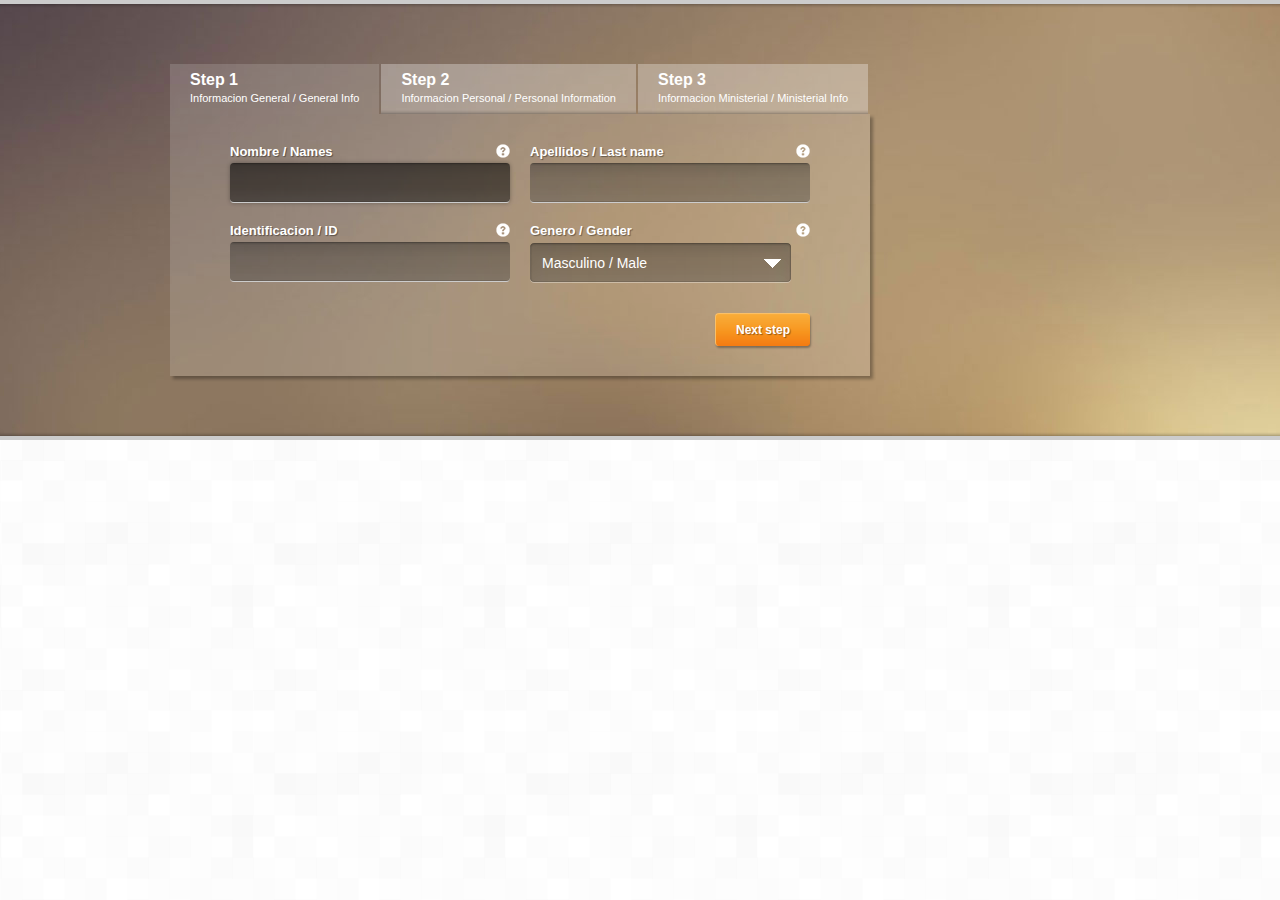
==== commit e34f7377: "formulario" ====
--- a/formulario.html
+++ b/formulario.html
@@ -41,9 +41,10 @@
     <div class="twelve columns" >
       <form id="custom" action="" method="POST" >
       
-      	<input id="website" name="website" type="text" value="" ><!-- Leave for security protection, read docs for details. Delete this comment before to publish. -->
+        <input id="website" name="website" type="text" value="" ><!-- Leave for security protection, read docs for details. Delete this comment before to publish. -->
+        
         <fieldset title="Step 1">
-          <legend>Información Basica / Basic Information</legend>
+          <legend>Informacion General / General Info</legend>
           <div class="five columns alpha">
             <label>Nombre / Names<a href="#" class="tooltip_1" title="Your tooltip">Info</a></label>
             <input type="text"  name="name" />
@@ -65,8 +66,8 @@
           </div>
         </fieldset><!-- End Step one -->
         
-                <fieldset title="Step 2" >
-          <legend>Informacion Personal / Personal Information </legend>
+        <fieldset title="Step 2" >
+           <legend>Informacion Personal / Personal Information </legend>
           <label>Direccion / Address <a href="#" class="tooltip_1" title="Stree addres">Info</a></label>
           <input type="text" name="address" class="long"/>
           <div class="five columns alpha">
@@ -334,9 +335,9 @@
           <br class="clear">
         </fieldset><!-- End Step two -->
         
-        
         <fieldset title="Step 3">
-          <div class="five columns omega" >
+          <legend>Informacion Ministerial / Ministerial Info</legend>
+<div class="five columns omega" >
             <label> Asiste a la iglesia / Attend church <a href="#" class="tooltip_1" title="Your tooltip">Info</a></label>
            <select required>
             <option> Si / Yes </option>
@@ -360,8 +361,7 @@
             <label>Lider / Leader<a href="#" class="tooltip_1" title="Your tooltip">Info</a></label>
            <select required>
            </select>
-          </div>
-        </fieldset><!-- End Step three -->
+          </div>        </fieldset><!-- End Step three -->
         
         <input type="submit" class="finish" value="Finish!" />
       </form>
